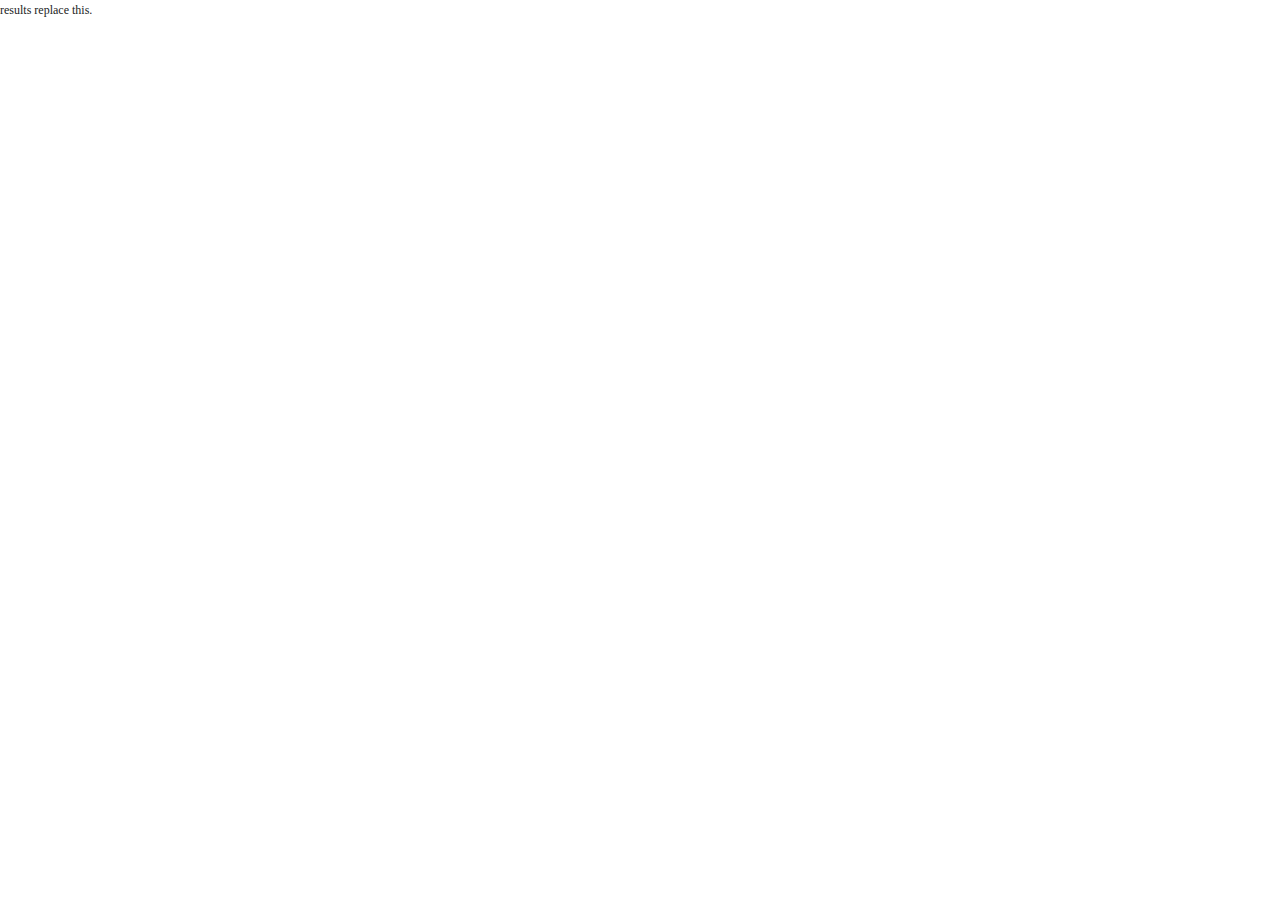
==== chrome_plugin/popup.html @ fb802cb4 "include css" ====
<!doctype html>
<html>
    <head>
        <title> Vidium Popup </title>
		<link href="style.css" rel="stylesheet" type="text/css">
    </head>
	
	<body>
	
		<!--<script src="http://code.jquery.com/jquery-1.10.2.min.js"></script?-->
		<div id="result_box">results replace this.</div>
		<script src="popup.js"></script>
	</body>
</html>
---- chrome_plugin/style.css ----
/* HTML reset */
html, body, div, span, applet, object, iframe, h1, h2, h3, h4, h5, h6, p, blockquote, pre, a, abbr, acronym, address, big, cite, code, del, dfn, em, img, ins, kbd, q, s, samp, small, strike, strong, sub, sup, tt, var, b, u, i, center, dl, dt, dd, ol, ul, li, fieldset, form, label, legend, table, caption, tbody, tfoot, thead, tr, th, td, article, aside, canvas, details, embed, figure, figcaption, footer, header, hgroup, menu, nav, output, ruby, section, summary, time, mark, audio, video {
  margin: 0;
  padding: 0;
  border: 0;
  font-size: 100%;
  font: inherit;
  vertical-align: baseline;
  list-style: none; }

@font-face {
  font-family: "icomoon";
  src: url("fonts/icomoon.eot");
  src: url("fonts/icomoon.eot?#iefix") format("embedded-opentype"), url("fonts/icomoon.woff") format("woff"), url("fonts/icomoon.ttf") format("truetype"), url("fonts/icomoon.svg#icomoon") format("svg");
  font-weight: normal;
  font-style: normal; }

@font-face {
  font-family: "gotham_blackregular";
  src: url("fonts/gotham-black-webfont.eot");
  src: url("fonts/gotham-black-webfont.eot?#iefix") format("embedded-opentype"), url("fonts/gotham-black-webfont.woff") format("woff"), url("fonts/gotham-black-webfont.ttf") format("truetype"), url("fonts/gotham-black-webfont.svg#gotham_blackregular") format("svg");
  font-weight: normal;
  font-style: normal; }

@font-face {
  font-family: "proxima_nova_ltsemibold";
  src: url("fonts/proximanova-sbold-webfont.eot");
  src: url("fonts/proximanova-sbold-webfont.eot?#iefix") format("embedded-opentype"), url("fonts/proximanova-sbold-webfont.woff") format("woff"), url("fonts/proximanova-sbold-webfont.ttf") format("truetype"), url("fonts/proximanova-sbold-webfont.svg#proxima_nova_ltsemibold") format("svg");
  font-weight: normal;
  font-style: normal; }

@font-face {
  font-family: "proximanova-regular-webfont-webfont";
  src: url("fonts/proximanova-regular-webfont-webfont.eot");
  src: url("fonts/proximanova-regular-webfont-webfont.eot?#iefix") format("embedded-opentype"), url("fonts/proximanova-regular-webfont-webfont.woff") format("woff"), url("fonts/proximanova-regular-webfont-webfont.ttf") format("truetype"), url("fonts/proximanova-regular-webfont-webfont.svg#proxima_nova_ltsemibold") format("svg");
  font-weight: normal;
  font-style: normal; }

b {
  font-family: "proxima_nova_ltsemibold"; }

* {
  margin: 0px; }

html, body {
  height: 600px;
  width: 320px;
  background-color: white;
  overflow: hidden;
  font-family: "proximanova-regular-webfont-webfont";
  font-size: 12px;
  position: relative;
  color: #222424;
  -webkit-font-smoothing: antialiased;
  font-smoothing: antialiased;
  line-height: 21px; }
  html .icon, body .icon {
    font-family: "icomoon"; }

h1, .stat {
  font-size: 15px;
  font-weight: bold;
  margin-left: 5px; }

.red {
  color: #d82153; }

.clear {
  position: relative;
  clear: both; }

.image_stat {
  border: none !important;
  color: #d82153 !important; }

#settings_edit {
  line-height: 35px !important; }
  #settings_edit .icon {
    color: #d82153 !important; }
  #settings_edit #options {
    margin-top: 25px; }

.default header {
  color: rgba(0, 0, 0, 0.7);
  height: 41px;
  width: 100%;
  background-color: white;
  border-bottom: 1px solid #d82153;
  position: relative; }
  .default header #logo {
    position: absolute;
    left: 0px;
    top: 1px;
    cursor: pointer;
    color: #d82153; }
    .default header #logo #g {
      font-family: "gotham_blackregular";
      font-size: 15px;
      position: absolute;
      top: 9px;
      left: 10px;
      width: 60px; }
    .default header #logo .icon {
      font-size: 29px;
      position: absolute;
      top: 4px;
      left: 7px;
      display: none; }
  .default header #tools {
    position: absolute;
    right: 0px;
    display: none; }
    .default header #tools .tool_box {
      background-color: rgba(255, 255, 255, 0.2);
      display: inline-block;
      margin-left: -2px;
      -webkit-transition: all 0.25s ease-in-out; }
      .default header #tools .tool_box .icon {
        position: relative;
        padding-top: 11px;
        padding-bottom: 11px;
        padding-right: 10px;
        padding-left: 10px;
        display: inline-block;
        font-size: 17px;
        cursor: pointer; }
      .default header #tools .tool_box input {
        background: none;
        border: none;
        outline: none;
        margin-right: 10px;
        display: none;
        color: #222424;
        font-family: "proximanova-regular-webfont-webfont";
        font-size: 15px;
        position: relative;
        top: -2px; }
    .default header #tools #search_box {
      width: 37px; }
      .default header #tools #search_box .icon {
        font-size: 16px;
        padding-top: 12px;
        padding-bottom: 11px;
        top: -1px; }
    .default header #tools #menu_box .icon {
      top: -1px; }
.default #menu {
  background-color: #222424;
  width: 100%;
  position: relative;
  overflow: hidden;
  height: 0px;
  -webkit-transition: all 0.35s ease-in-out;
  -webkit-transform: translate3d(0, 0, 0) translateZ(0); }
  .default #menu .item {
    font-family: "proximanova-regular-webfont-webfont";
    color: white;
    padding-bottom: 10px;
    padding-top: 10px;
    display: block;
    border-bottom: 1px solid rgba(255, 255, 255, 0.1);
    width: 295px;
    margin: auto;
    position: relative;
    cursor: pointer;
    -webkit-transition: all 0.15s; }
    .default #menu .item .icon {
      position: absolute;
      right: 0px;
      top: 13px;
      -webkit-transition: all 0.15s; }
    .default #menu .item:hover {
      color: #d82153; }
      .default #menu .item:hover .icon {
        color: #d82153; }
.default #wrapper {
  height: 560px;
  width: 100%;
  position: relative;
  overflow-y: auto;
  overflow-x: hidden;
  box-shadow: 0px -1px 3px rgba(0, 0, 0, 0);
  -webkit-transition: all 0.15s; }
  .default #wrapper #content {
    width: 95%;
    margin: auto;
    position: relative;
    height: auto; }
  .default #wrapper input {
    border: none;
    border-bottom: 1px solid rgba(0, 0, 0, 0.1);
    font-family: "proximanova-regular-webfont-webfont";
    font-size: 13px;
    color: #808b8b;
    display: inline-block;
    outline: none;
    background: none;
    width: 100%;
    padding-top: 5px;
    padding-bottom: 5px; }
  .default #wrapper .box {
    height: 100px;
    width: 150px;
    float: left;
    display: table;
    position: relative;
    overflow: hidden;
    background-color: #222424;
    background-image: url(../images/loader.gif);
    background-size: 20px;
    background-repeat: no-repeat;
    background-position: center;
    margin-right: 5px;
    margin-left: 5px;
    margin-top: 5px;
    margin-bottom: 3px;
    opacity: 0;
    -webkit-transition: all 0.35s; }
    .default #wrapper .box .animated {
      width: 150px;
      height: 100px;
      position: absolute;
      z-index: 1;
      overflow: hidden;
      cursor: pointer;
      background-size: cover;
      background-position: center;
      background-repeat: no-repeat;
      display: none;
      -webkit-transform: translate3d(0, 0, 0) translateZ(0); }
    .default #wrapper .box .static {
      height: 100%;
      width: 100%;
      z-index: 0;
      position: absolute;
      display: none; }
    .default #wrapper .box .info {
      background-color: rgba(0, 0, 0, 0.7);
      opacity: 0;
      height: 100%;
      width: 100%;
      position: absolute;
      display: table;
      vertical-align: middle;
      text-align: center;
      z-index: 10; }
      .default #wrapper .box .info .links {
        display: table-cell;
        vertical-align: middle;
        width: 100%;
        height: 100%; }
      .default #wrapper .box .info .icon {
        font-family: "icomoon";
        color: white;
        display: inline-block;
        padding: 10px;
        cursor: pointer; }
        .default #wrapper .box .info .icon:hover {
          color: #d82153; }
      .default #wrapper .box .info input {
        font-size: 8px;
        bottom: -30px;
        position: absolute;
        width: 150px;
        padding-top: 5px;
        padding-bottom: 5px;
        padding-left: 5px;
        padding-right: 5px;
        background-color: black;
        border: none;
        outline: none;
        color: white; }
      .default #wrapper .box .info:hover {
        opacity: 0.7; }
  .default #wrapper .button {
    background-color: white;
    color: #d82153;
    font-family: "proximanova-regular-webfont-webfont";
    letter-spacing: 1px;
    cursor: pointer;
    padding-top: 8px;
    padding-bottom: 8px;
    border: none;
    border-bottom: 1px solid #d82153;
    margin-top: 5px;
    margin-bottom: 5px; }
    .default #wrapper .button:hover {
      background-color: #d82153;
      color: white; }

.menu_open #wrapper {
  box-shadow: 0px -1px 3px rgba(0, 0, 0, 0.7); }
.menu_open #menu {
  height: 169px; }

form {
  display: inline; }

p {
  padding-top: 20px; }

a {
  color: #d82153;
  text-decoration: none;
  display: block;
  margin-top: 5px;
  margin-bottom: 5px; }

#modal {
  position: absolute;
  padding-left: 50px;
  padding-right: 50px;
  padding-top: 25px;
  padding-bottom: 25px;
  background-color: rgba(0, 0, 0, 0.7);
  top: 55px;
  left: 50%;
  margin-left: -95px;
  color: white;
  display: none;
  border-radius: 15px;
  width: 85px;
  text-align: center;
  z-index: 10000; }

#tag_edit, #settings_edit, #info_edit {
  height: 100%;
  width: 100%;
  position: fixed;
  top: 0px;
  background-color: white;
  z-index: 500;
  text-align: left; }
  #tag_edit .gif_holder, #settings_edit .gif_holder, #info_edit .gif_holder {
    width: 100%;
    height: 250px;
    background-size: cover;
    background-position: center;
    background-color: #222424; }
  #tag_edit #options, #settings_edit #options, #info_edit #options {
    position: relative;
    bottom: 0px; }
  #tag_edit .text, #settings_edit .text, #info_edit .text {
    background-color: #e7f6fc;
    color: #222222;
    text-align: left;
    border: none;
    border-bottom: 1px solid rgba(0, 0, 0, 0.1);
    padding-bottom: 5px;
    padding-top: 5px;
    position: relative;
    display: inline;
    width: 221px !important; }
  #tag_edit .button, #settings_edit .button, #info_edit .button {
    margin: 0px !important;
    padding-top: 10px !important;
    padding-bottom: 10px !important;
    border-bottom: 1px solid #d82153 !important;
    position: relative;
    text-align: left;
    width: 100%; }
    #tag_edit .button:before, #settings_edit .button:before, #info_edit .button:before {
      content: attr(title);
      position: relative;
      height: 15px;
      width: 15px;
      top: 0px;
      left: 0px;
      font-family: "icomoon";
      margin-right: 10px; }
  #tag_edit .tag_title, #settings_edit .tag_title, #info_edit .tag_title {
    padding-top: 5px;
    padding-bottom: 5px;
    padding-left: 5px;
    text-align: left;
    background-color: #3dafd9;
    color: white; }
    #tag_edit .tag_title span, #settings_edit .tag_title span, #info_edit .tag_title span {
      position: relative;
      top: 1px;
      margin-right: 5px; }

#settings_edit, #info_edit {
  position: relative; }
  #settings_edit #settings, #settings_edit #stats, #info_edit #settings, #info_edit #stats {
    border-bottom: 1px solid rgba(0, 0, 0, 0.1);
    padding-top: 15px;
    padding-bottom: 15px;
    font-size: 15px;
    width: 100%;
    margin: auto; }
    #settings_edit #settings #shrink, #settings_edit #stats #shrink, #info_edit #settings #shrink, #info_edit #stats #shrink {
      width: 25px; }

#info_edit {
  top: 25px;
  width: 100%;
  text-align: center; }
  #info_edit p {
    margin: 0px;
    padding: 0px; }
  #info_edit a {
    display: inline; }
  #info_edit .button {
    padding: 15px;
    border-radius: 5px; }
    #info_edit .button .red {
      color: white; }

.scrollbar-measure {
  width: 100px;
  height: 100px;
  overflow: scroll;
  position: absolute;
  top: -9999px; }

#oh_no {
  line-height: 35px;
  color: #222424;
  font-size: 25px;
  font-family: "gotham_blackregular";
  width: 100%;
  text-align: center;
  padding-top: 55px; }

.command {
  width: 75px;
  padding-left: 5px;
  text-align: left;
  display: inline-block;
  margin-top: 10px; }

#overlay_update {
  height: 100%;
  width: 100%;
  position: fixed;
  background-color: rgba(0, 0, 0, 0.9);
  z-index: 99999;
  text-align: left;
  text-color: white;
  padding-top: 25px;
  display: none; }
  #overlay_update h1 {
    font-weight: normal;
    font-size: 15px;
    font-family: "gotham_blackregular";
    color: #d82153;
    padding-right: 25px;
    padding-left: 25px; }
  #overlay_update p {
    line-height: 21px;
    color: white;
    font-size: 13px;
    padding-right: 25px;
    padding-left: 25px; }
    #overlay_update p a {
      display: inline; }
    #overlay_update p button {
      border: none;
      outline: none;
      background: none;
      color: white;
      margin: 0px !important;
      padding-top: 10px !important;
      padding-bottom: 10px !important;
      border-bottom: 1px solid #d82153 !important;
      position: relative;
      text-align: left;
      width: 100%; }
      #overlay_update p button:before {
        content: attr(title);
        position: relative;
        height: 15px;
        width: 15px;
        top: 0px;
        left: 0px;
        font-family: "icomoon";
        margin-right: 10px; }

#signin, #signup {
  display: none; }
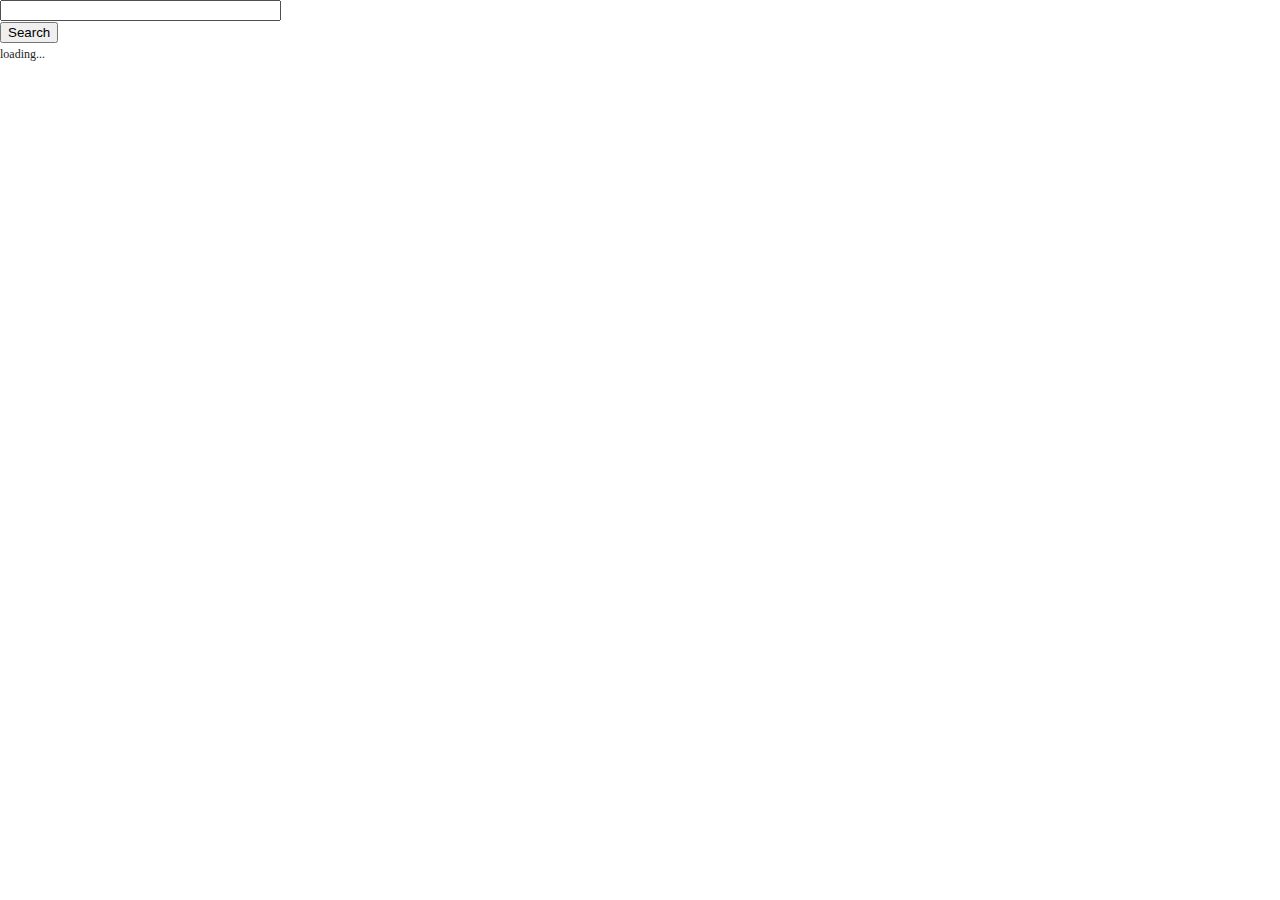
==== commit 11e04656: "search bar added" ====
--- a/chrome_plugin/popup.html
+++ b/chrome_plugin/popup.html
@@ -2,13 +2,17 @@
 <html>
     <head>
         <title> Vidium Popup </title>
-		<link href="style.css" rel="stylesheet" type="text/css">
+        <link href="style.css" rel="stylesheet" type="text/css">
     </head>
-	
-	<body>
-	
-		<!--<script src="http://code.jquery.com/jquery-1.10.2.min.js"></script?-->
-		<div id="result_box">results replace this.</div>
-		<script src="popup.js"></script>
-	</body>
-</html> 
+
+    <body overflow="scroll">
+
+		<form id="search-box" action="search">
+		 <input type="text" name="q" size="32" />
+		 <input type="submit" name="sa" value="Search" />
+		</form>
+        
+		<div id="result_box" >loading...</div>
+        <script src="popup.js"></script>
+    </body>
+</html>
--- a/chrome_plugin/style.css
+++ b/chrome_plugin/style.css
@@ -1,158 +1,158 @@
 /* HTML reset */
 html, body, div, span, applet, object, iframe, h1, h2, h3, h4, h5, h6, p, blockquote, pre, a, abbr, acronym, address, big, cite, code, del, dfn, em, img, ins, kbd, q, s, samp, small, strike, strong, sub, sup, tt, var, b, u, i, center, dl, dt, dd, ol, ul, li, fieldset, form, label, legend, table, caption, tbody, tfoot, thead, tr, th, td, article, aside, canvas, details, embed, figure, figcaption, footer, header, hgroup, menu, nav, output, ruby, section, summary, time, mark, audio, video {
-  margin: 0;
-  padding: 0;
-  border: 0;
-  font-size: 100%;
-  font: inherit;
-  vertical-align: baseline;
-  list-style: none; }
+    margin: 0;
+    padding: 0;
+    border: 0;
+    font-size: 100%;
+    font: inherit;
+    vertical-align: baseline;
+    list-style: none; }
 
 @font-face {
-  font-family: "icomoon";
-  src: url("fonts/icomoon.eot");
-  src: url("fonts/icomoon.eot?#iefix") format("embedded-opentype"), url("fonts/icomoon.woff") format("woff"), url("fonts/icomoon.ttf") format("truetype"), url("fonts/icomoon.svg#icomoon") format("svg");
-  font-weight: normal;
-  font-style: normal; }
+    font-family: "icomoon";
+    src: url("fonts/icomoon.eot");
+    src: url("fonts/icomoon.eot?#iefix") format("embedded-opentype"), url("fonts/icomoon.woff") format("woff"), url("fonts/icomoon.ttf") format("truetype"), url("fonts/icomoon.svg#icomoon") format("svg");
+    font-weight: normal;
+    font-style: normal; }
 
 @font-face {
-  font-family: "gotham_blackregular";
-  src: url("fonts/gotham-black-webfont.eot");
-  src: url("fonts/gotham-black-webfont.eot?#iefix") format("embedded-opentype"), url("fonts/gotham-black-webfont.woff") format("woff"), url("fonts/gotham-black-webfont.ttf") format("truetype"), url("fonts/gotham-black-webfont.svg#gotham_blackregular") format("svg");
-  font-weight: normal;
-  font-style: normal; }
+    font-family: "gotham_blackregular";
+    src: url("fonts/gotham-black-webfont.eot");
+    src: url("fonts/gotham-black-webfont.eot?#iefix") format("embedded-opentype"), url("fonts/gotham-black-webfont.woff") format("woff"), url("fonts/gotham-black-webfont.ttf") format("truetype"), url("fonts/gotham-black-webfont.svg#gotham_blackregular") format("svg");
+    font-weight: normal;
+    font-style: normal; }
 
 @font-face {
-  font-family: "proxima_nova_ltsemibold";
-  src: url("fonts/proximanova-sbold-webfont.eot");
-  src: url("fonts/proximanova-sbold-webfont.eot?#iefix") format("embedded-opentype"), url("fonts/proximanova-sbold-webfont.woff") format("woff"), url("fonts/proximanova-sbold-webfont.ttf") format("truetype"), url("fonts/proximanova-sbold-webfont.svg#proxima_nova_ltsemibold") format("svg");
-  font-weight: normal;
-  font-style: normal; }
+    font-family: "proxima_nova_ltsemibold";
+    src: url("fonts/proximanova-sbold-webfont.eot");
+    src: url("fonts/proximanova-sbold-webfont.eot?#iefix") format("embedded-opentype"), url("fonts/proximanova-sbold-webfont.woff") format("woff"), url("fonts/proximanova-sbold-webfont.ttf") format("truetype"), url("fonts/proximanova-sbold-webfont.svg#proxima_nova_ltsemibold") format("svg");
+    font-weight: normal;
+    font-style: normal; }
 
 @font-face {
-  font-family: "proximanova-regular-webfont-webfont";
-  src: url("fonts/proximanova-regular-webfont-webfont.eot");
-  src: url("fonts/proximanova-regular-webfont-webfont.eot?#iefix") format("embedded-opentype"), url("fonts/proximanova-regular-webfont-webfont.woff") format("woff"), url("fonts/proximanova-regular-webfont-webfont.ttf") format("truetype"), url("fonts/proximanova-regular-webfont-webfont.svg#proxima_nova_ltsemibold") format("svg");
-  font-weight: normal;
-  font-style: normal; }
+    font-family: "proximanova-regular-webfont-webfont";
+    src: url("fonts/proximanova-regular-webfont-webfont.eot");
+    src: url("fonts/proximanova-regular-webfont-webfont.eot?#iefix") format("embedded-opentype"), url("fonts/proximanova-regular-webfont-webfont.woff") format("woff"), url("fonts/proximanova-regular-webfont-webfont.ttf") format("truetype"), url("fonts/proximanova-regular-webfont-webfont.svg#proxima_nova_ltsemibold") format("svg");
+    font-weight: normal;
+    font-style: normal; }
 
 b {
-  font-family: "proxima_nova_ltsemibold"; }
+    font-family: "proxima_nova_ltsemibold"; }
 
 * {
-  margin: 0px; }
+    margin: 0px; }
 
 html, body {
-  height: 600px;
-  width: 320px;
-  background-color: white;
-  overflow: hidden;
-  font-family: "proximanova-regular-webfont-webfont";
-  font-size: 12px;
-  position: relative;
-  color: #222424;
-  -webkit-font-smoothing: antialiased;
-  font-smoothing: antialiased;
-  line-height: 21px; }
-  html .icon, body .icon {
+    height: 600px;
+    width: 320px;
+    background-color: white;
+    overflow: scroll;
+    font-family: "proximanova-regular-webfont-webfont";
+    font-size: 12px;
+    position: relative;
+    color: #222424;
+    -webkit-font-smoothing: antialiased;
+    font-smoothing: antialiased;
+    line-height: 21px; }
+html .icon, body .icon {
     font-family: "icomoon"; }
 
 h1, .stat {
-  font-size: 15px;
-  font-weight: bold;
-  margin-left: 5px; }
+    font-size: 15px;
+    font-weight: bold;
+    margin-left: 5px; }
 
 .red {
-  color: #d82153; }
+    color: #d82153; }
 
 .clear {
-  position: relative;
-  clear: both; }
+    position: relative;
+    clear: both; }
 
 .image_stat {
-  border: none !important;
-  color: #d82153 !important; }
+    border: none !important;
+    color: #d82153 !important; }
 
 #settings_edit {
-  line-height: 35px !important; }
-  #settings_edit .icon {
+    line-height: 35px !important; }
+#settings_edit .icon {
     color: #d82153 !important; }
-  #settings_edit #options {
+#settings_edit #options {
     margin-top: 25px; }
 
 .default header {
-  color: rgba(0, 0, 0, 0.7);
-  height: 41px;
-  width: 100%;
-  background-color: white;
-  border-bottom: 1px solid #d82153;
-  position: relative; }
-  .default header #logo {
+    color: rgba(0, 0, 0, 0.7);
+    height: 41px;
+    width: 100%;
+    background-color: white;
+    border-bottom: 1px solid #d82153;
+    position: relative; }
+.default header #logo {
     position: absolute;
     left: 0px;
     top: 1px;
     cursor: pointer;
     color: #d82153; }
-    .default header #logo #g {
-      font-family: "gotham_blackregular";
-      font-size: 15px;
-      position: absolute;
-      top: 9px;
-      left: 10px;
-      width: 60px; }
-    .default header #logo .icon {
-      font-size: 29px;
-      position: absolute;
-      top: 4px;
-      left: 7px;
-      display: none; }
-  .default header #tools {
+.default header #logo #g {
+    font-family: "gotham_blackregular";
+    font-size: 15px;
+    position: absolute;
+    top: 9px;
+    left: 10px;
+    width: 60px; }
+.default header #logo .icon {
+    font-size: 29px;
+    position: absolute;
+    top: 4px;
+    left: 7px;
+    display: none; }
+.default header #tools {
     position: absolute;
     right: 0px;
     display: none; }
-    .default header #tools .tool_box {
-      background-color: rgba(255, 255, 255, 0.2);
-      display: inline-block;
-      margin-left: -2px;
-      -webkit-transition: all 0.25s ease-in-out; }
-      .default header #tools .tool_box .icon {
-        position: relative;
-        padding-top: 11px;
-        padding-bottom: 11px;
-        padding-right: 10px;
-        padding-left: 10px;
-        display: inline-block;
-        font-size: 17px;
-        cursor: pointer; }
-      .default header #tools .tool_box input {
-        background: none;
-        border: none;
-        outline: none;
-        margin-right: 10px;
-        display: none;
-        color: #222424;
-        font-family: "proximanova-regular-webfont-webfont";
-        font-size: 15px;
-        position: relative;
-        top: -2px; }
-    .default header #tools #search_box {
-      width: 37px; }
-      .default header #tools #search_box .icon {
-        font-size: 16px;
-        padding-top: 12px;
-        padding-bottom: 11px;
-        top: -1px; }
-    .default header #tools #menu_box .icon {
-      top: -1px; }
+.default header #tools .tool_box {
+    background-color: rgba(255, 255, 255, 0.2);
+    display: inline-block;
+    margin-left: -2px;
+    -webkit-transition: all 0.25s ease-in-out; }
+.default header #tools .tool_box .icon {
+    position: relative;
+    padding-top: 11px;
+    padding-bottom: 11px;
+    padding-right: 10px;
+    padding-left: 10px;
+    display: inline-block;
+    font-size: 17px;
+    cursor: pointer; }
+.default header #tools .tool_box input {
+    background: none;
+    border: none;
+    outline: none;
+    margin-right: 10px;
+    display: none;
+    color: #222424;
+    font-family: "proximanova-regular-webfont-webfont";
+    font-size: 15px;
+    position: relative;
+    top: -2px; }
+.default header #tools #search_box {
+    width: 37px; }
+.default header #tools #search_box .icon {
+    font-size: 16px;
+    padding-top: 12px;
+    padding-bottom: 11px;
+    top: -1px; }
+.default header #tools #menu_box .icon {
+    top: -1px; }
 .default #menu {
-  background-color: #222424;
-  width: 100%;
-  position: relative;
-  overflow: hidden;
-  height: 0px;
-  -webkit-transition: all 0.35s ease-in-out;
-  -webkit-transform: translate3d(0, 0, 0) translateZ(0); }
-  .default #menu .item {
+    background-color: #222424;
+    width: 100%;
+    position: relative;
+    overflow: hidden;
+    height: 0px;
+    -webkit-transition: all 0.35s ease-in-out;
+    -webkit-transform: translate3d(0, 0, 0) translateZ(0); }
+.default #menu .item {
     font-family: "proximanova-regular-webfont-webfont";
     color: white;
     padding-bottom: 10px;
@@ -164,29 +164,29 @@
     position: relative;
     cursor: pointer;
     -webkit-transition: all 0.15s; }
-    .default #menu .item .icon {
-      position: absolute;
-      right: 0px;
-      top: 13px;
-      -webkit-transition: all 0.15s; }
-    .default #menu .item:hover {
-      color: #d82153; }
-      .default #menu .item:hover .icon {
-        color: #d82153; }
+.default #menu .item .icon {
+    position: absolute;
+    right: 0px;
+    top: 13px;
+    -webkit-transition: all 0.15s; }
+.default #menu .item:hover {
+    color: #d82153; }
+.default #menu .item:hover .icon {
+    color: #d82153; }
 .default #wrapper {
-  height: 560px;
-  width: 100%;
-  position: relative;
-  overflow-y: auto;
-  overflow-x: hidden;
-  box-shadow: 0px -1px 3px rgba(0, 0, 0, 0);
-  -webkit-transition: all 0.15s; }
-  .default #wrapper #content {
+    height: 560px;
+    width: 100%;
+    position: relative;
+    overflow-y: auto;
+    overflow-x: hidden;
+    box-shadow: 0px -1px 3px rgba(0, 0, 0, 0);
+    -webkit-transition: all 0.15s; }
+.default #wrapper #content {
     width: 95%;
     margin: auto;
     position: relative;
     height: auto; }
-  .default #wrapper input {
+.default #wrapper input {
     border: none;
     border-bottom: 1px solid rgba(0, 0, 0, 0.1);
     font-family: "proximanova-regular-webfont-webfont";
@@ -198,7 +198,7 @@
     width: 100%;
     padding-top: 5px;
     padding-bottom: 5px; }
-  .default #wrapper .box {
+.default #wrapper .box {
     height: 100px;
     width: 150px;
     float: left;
@@ -216,63 +216,63 @@
     margin-bottom: 3px;
     opacity: 0;
     -webkit-transition: all 0.35s; }
-    .default #wrapper .box .animated {
-      width: 150px;
-      height: 100px;
-      position: absolute;
-      z-index: 1;
-      overflow: hidden;
-      cursor: pointer;
-      background-size: cover;
-      background-position: center;
-      background-repeat: no-repeat;
-      display: none;
-      -webkit-transform: translate3d(0, 0, 0) translateZ(0); }
-    .default #wrapper .box .static {
-      height: 100%;
-      width: 100%;
-      z-index: 0;
-      position: absolute;
-      display: none; }
-    .default #wrapper .box .info {
-      background-color: rgba(0, 0, 0, 0.7);
-      opacity: 0;
-      height: 100%;
-      width: 100%;
-      position: absolute;
-      display: table;
-      vertical-align: middle;
-      text-align: center;
-      z-index: 10; }
-      .default #wrapper .box .info .links {
-        display: table-cell;
-        vertical-align: middle;
-        width: 100%;
-        height: 100%; }
-      .default #wrapper .box .info .icon {
-        font-family: "icomoon";
-        color: white;
-        display: inline-block;
-        padding: 10px;
-        cursor: pointer; }
-        .default #wrapper .box .info .icon:hover {
-          color: #d82153; }
-      .default #wrapper .box .info input {
-        font-size: 8px;
-        bottom: -30px;
-        position: absolute;
-        width: 150px;
-        padding-top: 5px;
-        padding-bottom: 5px;
-        padding-left: 5px;
-        padding-right: 5px;
-        background-color: black;
-        border: none;
-        outline: none;
-        color: white; }
-      .default #wrapper .box .info:hover {
-        opacity: 0.7; }
-  .default #wrapper .button {
+.default #wrapper .box .animated {
+    width: 150px;
+    height: 100px;
+    position: absolute;
+    z-index: 1;
+    overflow: hidden;
+    cursor: pointer;
+    background-size: cover;
+    background-position: center;
+    background-repeat: no-repeat;
+    display: none;
+    -webkit-transform: translate3d(0, 0, 0) translateZ(0); }
+.default #wrapper .box .static {
+    height: 100%;
+    width: 100%;
+    z-index: 0;
+    position: absolute;
+    display: none; }
+.default #wrapper .box .info {
+    background-color: rgba(0, 0, 0, 0.7);
+    opacity: 0;
+    height: 100%;
+    width: 100%;
+    position: absolute;
+    display: table;
+    vertical-align: middle;
+    text-align: center;
+    z-index: 10; }
+.default #wrapper .box .info .links {
+    display: table-cell;
+    vertical-align: middle;
+    width: 100%;
+    height: 100%; }
+.default #wrapper .box .info .icon {
+    font-family: "icomoon";
+    color: white;
+    display: inline-block;
+    padding: 10px;
+    cursor: pointer; }
+.default #wrapper .box .info .icon:hover {
+    color: #d82153; }
+.default #wrapper .box .info input {
+    font-size: 8px;
+    bottom: -30px;
+    position: absolute;
+    width: 150px;
+    padding-top: 5px;
+    padding-bottom: 5px;
+    padding-left: 5px;
+    padding-right: 5px;
+    background-color: black;
+    border: none;
+    outline: none;
+    color: white; }
+.default #wrapper .box .info:hover {
+    opacity: 0.7; }
+.default #wrapper .button {
     background-color: white;
     color: #d82153;
     font-family: "proximanova-regular-webfont-webfont";
@@ -284,63 +284,63 @@
     border-bottom: 1px solid #d82153;
     margin-top: 5px;
     margin-bottom: 5px; }
-    .default #wrapper .button:hover {
-      background-color: #d82153;
-      color: white; }
+.default #wrapper .button:hover {
+    background-color: #d82153;
+    color: white; }
 
 .menu_open #wrapper {
-  box-shadow: 0px -1px 3px rgba(0, 0, 0, 0.7); }
+    box-shadow: 0px -1px 3px rgba(0, 0, 0, 0.7); }
 .menu_open #menu {
-  height: 169px; }
+    height: 169px; }
 
 form {
-  display: inline; }
+    display: inline; }
 
 p {
-  padding-top: 20px; }
+    padding-top: 20px; }
 
 a {
-  color: #d82153;
-  text-decoration: none;
-  display: block;
-  margin-top: 5px;
-  margin-bottom: 5px; }
+    color: #d82153;
+    text-decoration: none;
+    display: block;
+    margin-top: 5px;
+    margin-bottom: 5px; }
 
 #modal {
-  position: absolute;
-  padding-left: 50px;
-  padding-right: 50px;
-  padding-top: 25px;
-  padding-bottom: 25px;
-  background-color: rgba(0, 0, 0, 0.7);
-  top: 55px;
-  left: 50%;
-  margin-left: -95px;
-  color: white;
-  display: none;
-  border-radius: 15px;
-  width: 85px;
-  text-align: center;
-  z-index: 10000; }
+    position: absolute;
+    padding-left: 50px;
+    padding-right: 50px;
+    padding-top: 25px;
+    padding-bottom: 25px;
+    background-color: rgba(0, 0, 0, 0.7);
+    top: 55px;
+    left: 50%;
+    margin-left: -95px;
+    color: white;
+    display: none;
+    border-radius: 15px;
+    width: 85px;
+    text-align: center;
+    z-index: 10000; }
 
 #tag_edit, #settings_edit, #info_edit {
-  height: 100%;
-  width: 100%;
-  position: fixed;
-  top: 0px;
-  background-color: white;
-  z-index: 500;
-  text-align: left; }
-  #tag_edit .gif_holder, #settings_edit .gif_holder, #info_edit .gif_holder {
+    height: 100%;
+    width: 100%;
+    position: fixed;
+    top: 0px;
+    background-color: white;
+    z-index: 500;
+    text-align: left; }
+#tag_edit .gif_holder, #settings_edit .gif_holder, #info_edit .gif_holder {
     width: 100%;
     height: 250px;
     background-size: cover;
     background-position: center;
     background-color: #222424; }
-  #tag_edit #options, #settings_edit #options, #info_edit #options {
+#tag_edit #options, #settings_edit #options, #info_edit #options {
     position: relative;
     bottom: 0px; }
-  #tag_edit .text, #settings_edit .text, #info_edit .text {
+#tag_edit .text, #settings_edit .text, #info_edit .text {
     background-color: #e7f6fc;
     color: #222222;
     text-align: left;
@@ -351,7 +351,7 @@
     position: relative;
     display: inline;
     width: 221px !important; }
-  #tag_edit .button, #settings_edit .button, #info_edit .button {
+#tag_edit .button, #settings_edit .button, #info_edit .button {
     margin: 0px !important;
     padding-top: 10px !important;
     padding-bottom: 10px !important;
@@ -359,123 +359,123 @@
     position: relative;
     text-align: left;
     width: 100%; }
-    #tag_edit .button:before, #settings_edit .button:before, #info_edit .button:before {
-      content: attr(title);
-      position: relative;
-      height: 15px;
-      width: 15px;
-      top: 0px;
-      left: 0px;
-      font-family: "icomoon";
-      margin-right: 10px; }
-  #tag_edit .tag_title, #settings_edit .tag_title, #info_edit .tag_title {
+#tag_edit .button:before, #settings_edit .button:before, #info_edit .button:before {
+    content: attr(title);
+    position: relative;
+    height: 15px;
+    width: 15px;
+    top: 0px;
+    left: 0px;
+    font-family: "icomoon";
+    margin-right: 10px; }
+#tag_edit .tag_title, #settings_edit .tag_title, #info_edit .tag_title {
     padding-top: 5px;
     padding-bottom: 5px;
     padding-left: 5px;
     text-align: left;
     background-color: #3dafd9;
     color: white; }
-    #tag_edit .tag_title span, #settings_edit .tag_title span, #info_edit .tag_title span {
-      position: relative;
-      top: 1px;
-      margin-right: 5px; }
+#tag_edit .tag_title span, #settings_edit .tag_title span, #info_edit .tag_title span {
+    position: relative;
+    top: 1px;
+    margin-right: 5px; }
 
 #settings_edit, #info_edit {
-  position: relative; }
-  #settings_edit #settings, #settings_edit #stats, #info_edit #settings, #info_edit #stats {
+    position: relative; }
+#settings_edit #settings, #settings_edit #stats, #info_edit #settings, #info_edit #stats {
     border-bottom: 1px solid rgba(0, 0, 0, 0.1);
     padding-top: 15px;
     padding-bottom: 15px;
     font-size: 15px;
     width: 100%;
     margin: auto; }
-    #settings_edit #settings #shrink, #settings_edit #stats #shrink, #info_edit #settings #shrink, #info_edit #stats #shrink {
-      width: 25px; }
+#settings_edit #settings #shrink, #settings_edit #stats #shrink, #info_edit #settings #shrink, #info_edit #stats #shrink {
+    width: 25px; }
 
 #info_edit {
-  top: 25px;
-  width: 100%;
-  text-align: center; }
-  #info_edit p {
+    top: 25px;
+    width: 100%;
+    text-align: center; }
+#info_edit p {
     margin: 0px;
     padding: 0px; }
-  #info_edit a {
+#info_edit a {
     display: inline; }
-  #info_edit .button {
+#info_edit .button {
     padding: 15px;
     border-radius: 5px; }
-    #info_edit .button .red {
-      color: white; }
+#info_edit .button .red {
+    color: white; }
 
 .scrollbar-measure {
-  width: 100px;
-  height: 100px;
-  overflow: scroll;
-  position: absolute;
-  top: -9999px; }
+    width: 100px;
+    height: 100px;
+    overflow: scroll;
+    position: absolute;
+    top: -9999px; }
 
 #oh_no {
-  line-height: 35px;
-  color: #222424;
-  font-size: 25px;
-  font-family: "gotham_blackregular";
-  width: 100%;
-  text-align: center;
-  padding-top: 55px; }
+    line-height: 35px;
+    color: #222424;
+    font-size: 25px;
+    font-family: "gotham_blackregular";
+    width: 100%;
+    text-align: center;
+    padding-top: 55px; }
 
 .command {
-  width: 75px;
-  padding-left: 5px;
-  text-align: left;
-  display: inline-block;
-  margin-top: 10px; }
+    width: 75px;
+    padding-left: 5px;
+    text-align: left;
+    display: inline-block;
+    margin-top: 10px; }
 
 #overlay_update {
-  height: 100%;
-  width: 100%;
-  position: fixed;
-  background-color: rgba(0, 0, 0, 0.9);
-  z-index: 99999;
-  text-align: left;
-  text-color: white;
-  padding-top: 25px;
-  display: none; }
-  #overlay_update h1 {
+    height: 100%;
+    width: 100%;
+    position: fixed;
+    background-color: rgba(0, 0, 0, 0.9);
+    z-index: 99999;
+    text-align: left;
+    text-color: white;
+    padding-top: 25px;
+    display: none; }
+#overlay_update h1 {
     font-weight: normal;
     font-size: 15px;
     font-family: "gotham_blackregular";
     color: #d82153;
     padding-right: 25px;
     padding-left: 25px; }
-  #overlay_update p {
+#overlay_update p {
     line-height: 21px;
     color: white;
     font-size: 13px;
     padding-right: 25px;
     padding-left: 25px; }
-    #overlay_update p a {
-      display: inline; }
-    #overlay_update p button {
-      border: none;
-      outline: none;
-      background: none;
-      color: white;
-      margin: 0px !important;
-      padding-top: 10px !important;
-      padding-bottom: 10px !important;
-      border-bottom: 1px solid #d82153 !important;
-      position: relative;
-      text-align: left;
-      width: 100%; }
-      #overlay_update p button:before {
-        content: attr(title);
-        position: relative;
-        height: 15px;
-        width: 15px;
-        top: 0px;
-        left: 0px;
-        font-family: "icomoon";
-        margin-right: 10px; }
+#overlay_update p a {
+    display: inline; }
+#overlay_update p button {
+    border: none;
+    outline: none;
+    background: none;
+    color: white;
+    margin: 0px !important;
+    padding-top: 10px !important;
+    padding-bottom: 10px !important;
+    border-bottom: 1px solid #d82153 !important;
+    position: relative;
+    text-align: left;
+    width: 100%; }
+#overlay_update p button:before {
+    content: attr(title);
+    position: relative;
+    height: 15px;
+    width: 15px;
+    top: 0px;
+    left: 0px;
+    font-family: "icomoon";
+    margin-right: 10px; }
 
 #signin, #signup {
-  display: none; }
+    display: none; }
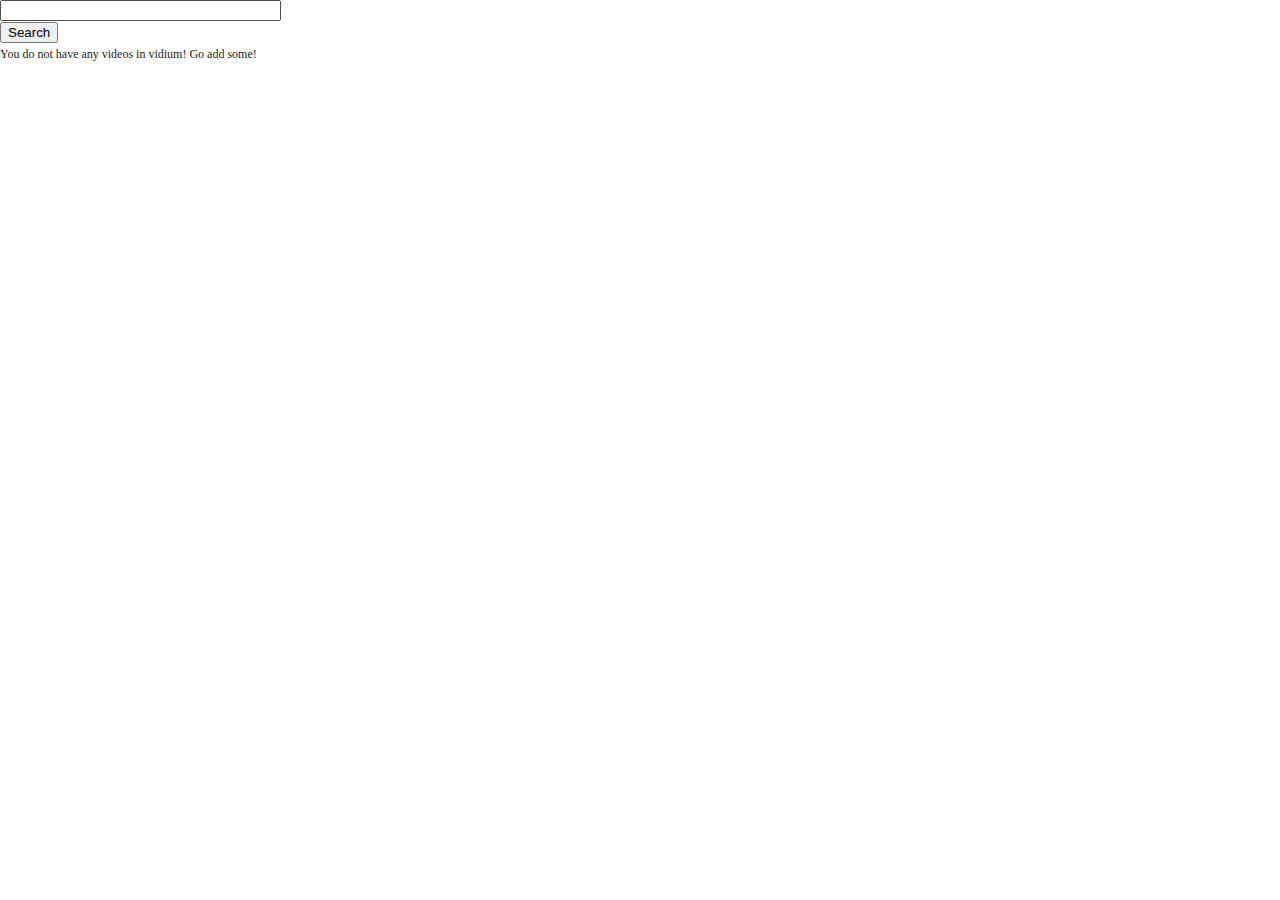
==== commit 7152a1ad: "Merge conflict with popup.html" ====
--- a/chrome_plugin/popup.html
+++ b/chrome_plugin/popup.html
@@ -6,13 +6,18 @@
     </head>
 
     <body overflow="scroll">
+        <div id="container">
+            <script type="text/javascript" src="https://www.dropbox.com/static/api/1/dropins.js" id="dropboxjs" data-app-key="tme2t72ugpcs6zm"></script>
 
-		<form id="search-box" action="search">
-		 <input type="text" name="q" size="32" />
-		 <input type="submit" name="sa" value="Search" />
-		</form>
-        
-		<div id="result_box" >loading...</div>
+            <form id="search-box" action="search">
+                <input type="text" name="q" size="32" />
+                <input type="submit" name="sa" value="Search" />
+            </form>
+            <div height="100%" id="result_box">You do not have any videos in vidium! Go add some!</div>
+            <div id="dropbox">
+                <a href="https://.../filename.jpg" class="dropbox-saver"></a>
+            </div>
+        </div>
         <script src="popup.js"></script>
     </body>
 </html>
--- a/chrome_plugin/style.css
+++ b/chrome_plugin/style.css
@@ -1,4 +1,13 @@
 /* HTML reset */
+#container {
+    position: relative;
+    min-height: 100%;
+}
+
+#dropbox {
+    bottom: 0;
+    position: absolute;
+}
 html, body, div, span, applet, object, iframe, h1, h2, h3, h4, h5, h6, p, blockquote, pre, a, abbr, acronym, address, big, cite, code, del, dfn, em, img, ins, kbd, q, s, samp, small, strike, strong, sub, sup, tt, var, b, u, i, center, dl, dt, dd, ol, ul, li, fieldset, form, label, legend, table, caption, tbody, tfoot, thead, tr, th, td, article, aside, canvas, details, embed, figure, figcaption, footer, header, hgroup, menu, nav, output, ruby, section, summary, time, mark, audio, video {
     margin: 0;
     padding: 0;
